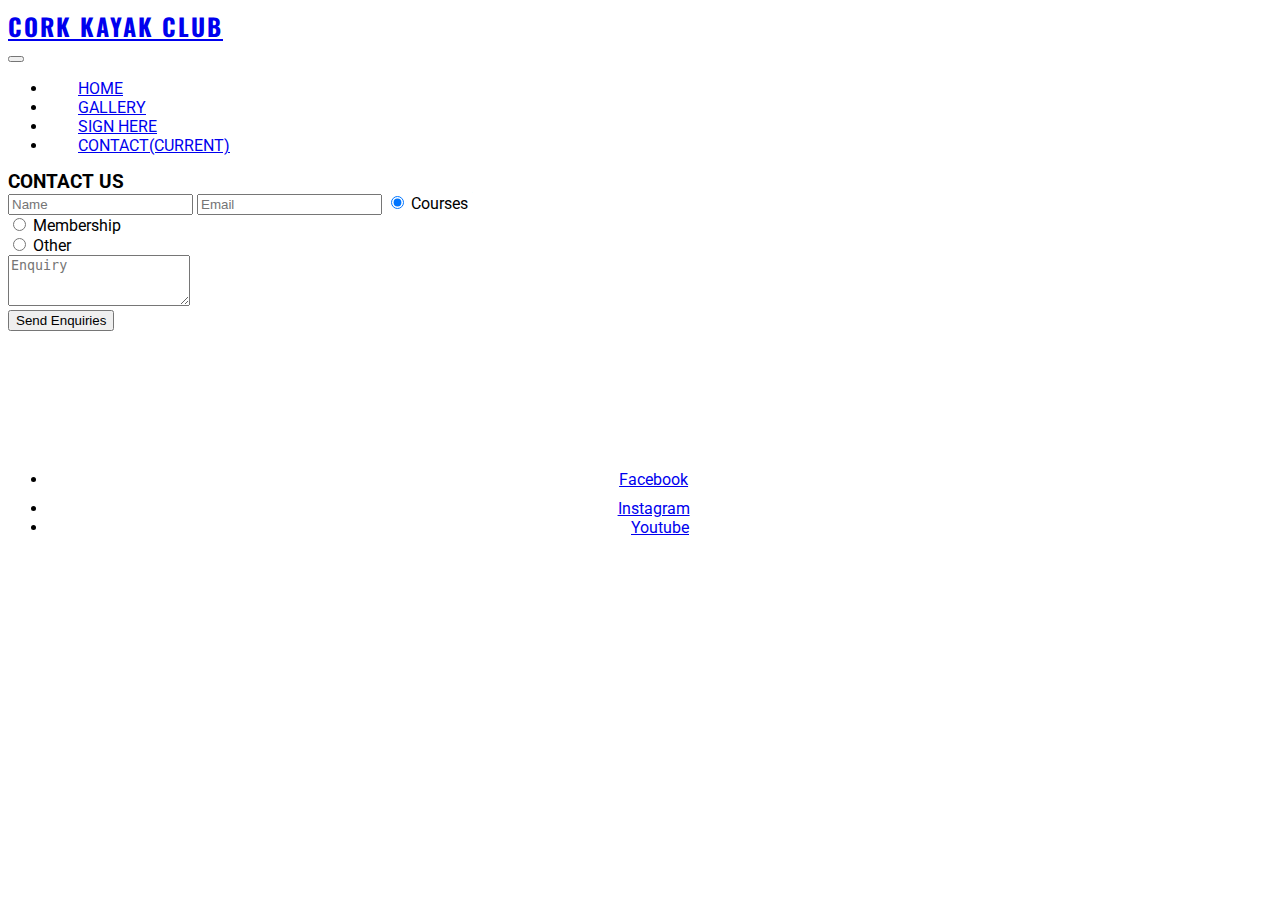
==== contact.html @ 3dd0db14 "Fixed the bug in navigation by adding js for bootstrap code. Media for max-width: 280px was added." ====
<!DOCTYPE html>
<html lang="en">
<head>
    <meta charset="UTF-8">
    <meta name="viewport" content="width=device-width, initial-scale=1.0">
    <link rel="stylesheet" href="https://cdn.jsdelivr.net/npm/bootstrap@4.5.3/dist/css/bootstrap.min.css" integrity="sha384-TX8t27EcRE3e/ihU7zmQxVncDAy5uIKz4rEkgIXeMed4M0jlfIDPvg6uqKI2xXr2" crossorigin="anonymous">
    <link rel="preconnect" href="https://fonts.gstatic.com">
    <link href="https://fonts.googleapis.com/css2?family=Oswald&family=Roboto&display=swap" rel="stylesheet">
    <link rel="stylesheet" href="https://use.fontawesome.com/releases/v5.6.1/css/all.css" integrity="sha384-gfdkjb5BdAXd+lj+gudLWI+BXq4IuLW5IT+brZEZsLFm++aCMlF1V92rMkPaX4PP" crossorigin="anonymous">
    <link rel="stylesheet" href="assets/css/style.css" type="text/css">  
    <title>Cork Kayak Club</title>
</head>
<body>
    <nav class="navbar navbar-expand-sm navbar-dark bg-dark">
        <a class="navbar-brand" href="index.html"><h2 class="uppercase big-screen">Cork Kayak Club</h2></a>
        <button class="navbar-toggler" type="button" data-toggle="collapse" data-target="#navbarNav" aria-controls="navbarNav" aria-expanded="false" aria-label="Toggle navigation">
            <span class="navbar-toggler-icon"></span>
        </button>
        <div class="collapse navbar-collapse" id="navbarNav">
            <ul class="navbar-nav">
            <li class="nav-item ">
                <a class="nav-link uppercase" href="index.html">Home </a>
            </li>
            <li class="nav-item">
                <a class="nav-link uppercase" href="gallery.html">Gallery</a>
            </li>
            <li class="nav-item">
                <a class="nav-link uppercase" href="signhere.html">Sign Here</a>
            </li>
            <li class="nav-item active">
                <a class="nav-link uppercase" href="contact.html">Contact<span class="sr-only">(current)</span></a>
            </li>
            </ul>
        </div>
    </nav>
    <section id="contact">
        <h3 class="uppercase text-center">Contact Us</h3>
            <div class="center-form">
                <form action="#" method="post">
                    <input type="text" name="name" id="fullname" class="form-control" placeholder="Name" required>
                    <input type="email" name="email" id="emailaddress" class="form-control" placeholder="Email" required>
                    <input type="radio" name="courses" id="courses" value="courses" checked>
                    <label for="courses">Courses</label><br>
                    <input type="radio" name="membership" id="membership" value="membership">
                    <label for="membership">Membership</label><br>
                    <input type="radio" name="other" id="other" value="other">
                    <label for="other">Other</label><br>
                    <textarea  rows="3" name="enquiry" id="enquiry" class="form-control" placeholder="Enquiry" required></textarea>
                    <div class="form-row text-center">
                        <div class="col">
                            <button type="submit" class="btn btn-secondary">Send Enquiries</button>
                        </div>
                    </div>
                </form>
            </div>
    </section>
    <footer>
        <div class="container-fluid bg-dark footer-container">
            <div class="row">
                <div class="col-sm-3">
                    <p class="uppercase">Address</p>
                    <p class="inline-block pad">River Lee, Cork</p>
                </div>
                <div class="col-sm-3">
                    <p class="uppercase">E-mail</p>
                    <p class="inline-block pad">info@corkkayak.com</p>
                </div>
                <div class="col-sm-3">
                    <p class="uppercase">Telephone</p>
                    <p class="inline-block pad">021-345 6728</p>
                </div>
                <div class="col-sm-3">
                    <ul class="list-inline links">
                        <li class="list-inline-item">
                            <a href="https://www.facebook.com/" target="_blank">
                                <i class="fab fa-facebook-square" aria-hidden="true"></i>
                                <span class="sr-only">Facebook</span>
                            </a>
                        </li>
                        <li class="list-inline-item">
                            <a href="https://www.instagram.com/" target="_blank">
                                <i class="fab fa-instagram" aria-hidden="true"></i>
                                <span class="sr-only">Instagram</span>
                            </a>
                        </li>
                        <li class="list-inline-item">
                            <a href="https://www.youtube.com/" target="_blank">
                                <i class="fab fa-youtube-square" aria-hidden="true"></i>
                                <span class="sr-only">Youtube</span>
                            </a>
                        </li>
                    </ul>
                </div>
            </div>
        </div>
    </footer>
    <script src="https://code.jquery.com/jquery-3.5.1.slim.min.js" integrity="sha384-DfXdz2htPH0lsSSs5nCTpuj/zy4C+OGpamoFVy38MVBnE+IbbVYUew+OrCXaRkfj" crossorigin="anonymous"></script>
    <script src="https://cdn.jsdelivr.net/npm/bootstrap@4.5.3/dist/js/bootstrap.bundle.min.js" integrity="sha384-ho+j7jyWK8fNQe+A12Hb8AhRq26LrZ/JpcUGGOn+Y7RsweNrtN/tE3MoK7ZeZDyx" crossorigin="anonymous"></script> 
</body>
</html>
---- assets/css/style.css ----
/*----------------------------------------------Special paddings/margins/text*/


body {
    font-family: "Roboto", sans-serif;
}


h2 {
    font-family: "Oswald";
}


.uppercase {
    text-transform: uppercase;
}


h1,
h2,
h3,
h4
h5 {
    margin: 0;
}


/*----------------------------------------------Front image*/


#front-image {
    height: 100vh;

    background: url('../images/hero-background.jpg') no-repeat top center fixed;
    -webkit-background-size: cover;
    -moz-background-size: cover;
    -o-background-size: cover;
    background-size: cover;
    
    display: flex;
    align-items: center;
    justify-content: center;

    position: relative;

    animation-name: hero-zoom;
    animation-duration: 5s;
    animation-fill-mode: forwards;
}


@keyframes hero-zoom {
    from {
        transform: scale(1);
    }
    to {
        transform: scale(1.1);
    }
}

#over-hero {
    overflow: hidden;
}

/*----------------------------------------------Footer*/


footer p {
    margin: 0px;
    text-align: center;
    color: #fff;
    font-size: 90%;
}


.footer-container {
    padding: 15px 0px;
}

.pad {
    padding-bottom: 4px;
}


.links {
    margin: 0px;
    text-align: center; 
}


/* Code was taken from resume-project tutorial and changed */

.links li a i {
    width: 32px;
    height: 32px;
    padding: 12px 0;
    border-radius: 50%;
    font-size: 13px;
    line-height: 7px;
    color: #343a40;
    background: #fff;
    transition: all 0.35s ease-in-out;
    -moz-transition: all 0.35s ease-in-out;
    -webkit-transition: all 0.35s ease-in-out;
    -o-transition: all 0.35s ease-in-out;
}


.links li a i:hover {
    background: #ff5722;
}


.list-inline-item:not(:last-child) {
    margin-right: .8rem;
    margin-top: 10px;
}


/*----------------------------------------------Media*/

@media screen and (min-width: 992px) {

    .big-screen {
        letter-spacing: 2px;
    }

    .nav-link {
    margin: 0px 30px;
    }

}


@media screen and (max-width: 410px) {

    .h2, h2 {
    font-size: 1.6rem;
    }
}


@media screen and (max-width: 351px) {
    
    .navbar {
            padding: .5rem .5rem;
    }

    .h2, h2 {
    font-size: 1.5rem;
    }
}


@media screen and (max-width: 280px) {
    
    .navbar-brand {
        margin: 0px;
    }

    .navbar-toggler {
        padding: 0px 2px;
    }

    .h2, h2 {
    font-size: 1.4rem;
    }
}
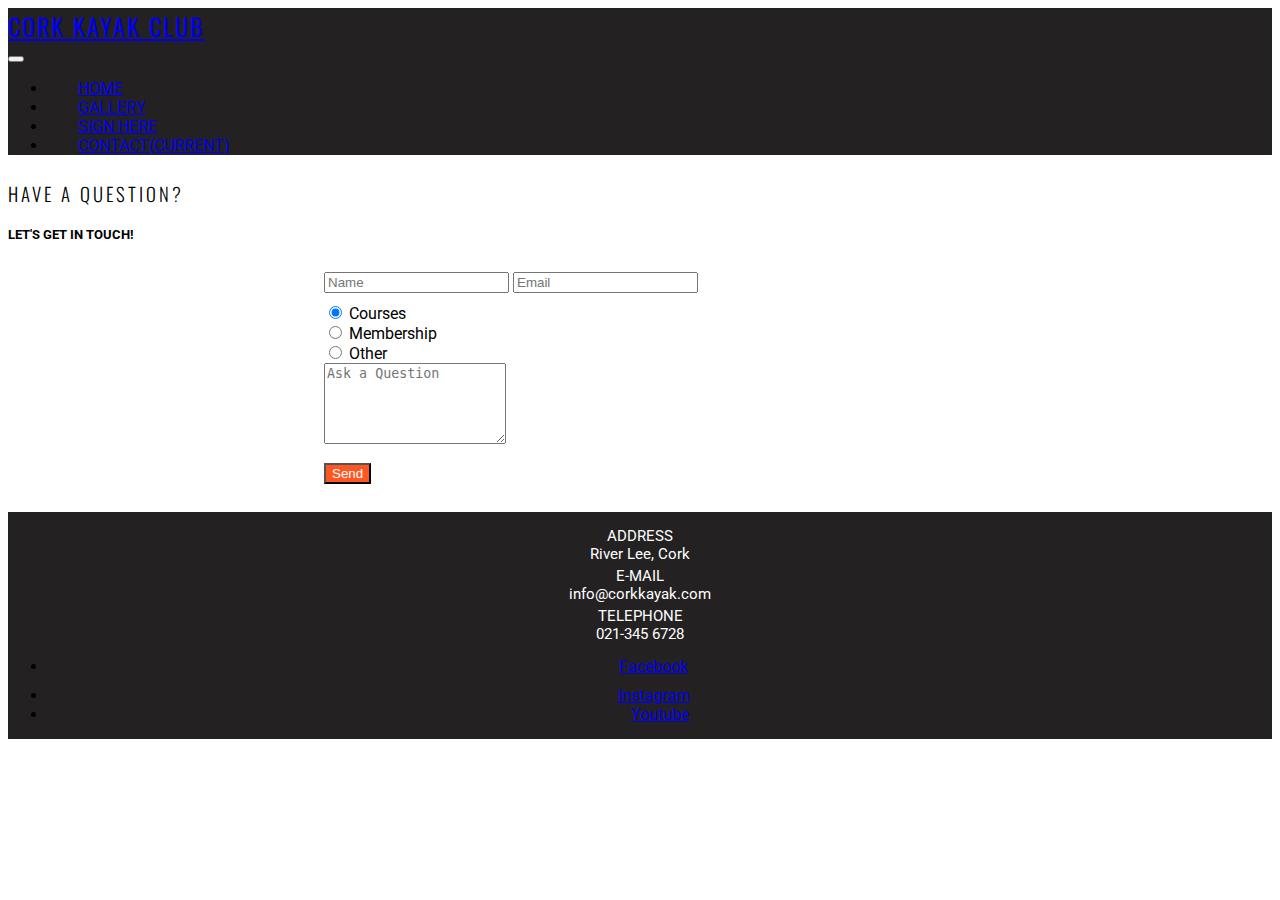
==== commit d6c9ad03: "Section about us was added" ====
--- a/contact.html
+++ b/contact.html
@@ -11,7 +11,7 @@
     <title>Cork Kayak Club</title>
 </head>
 <body>
-    <nav class="navbar navbar-expand-sm navbar-dark bg-dark">
+    <nav class="navbar navbar-expand-sm navbar-dark bg-nav">
         <a class="navbar-brand" href="index.html"><h2 class="uppercase big-screen">Cork Kayak Club</h2></a>
         <button class="navbar-toggler" type="button" data-toggle="collapse" data-target="#navbarNav" aria-controls="navbarNav" aria-expanded="false" aria-label="Toggle navigation">
             <span class="navbar-toggler-icon"></span>
@@ -33,29 +33,39 @@
             </ul>
         </div>
     </nav>
-    <section id="contact">
-        <h3 class="uppercase text-center">Contact Us</h3>
-            <div class="center-form">
-                <form action="#" method="post">
-                    <input type="text" name="name" id="fullname" class="form-control" placeholder="Name" required>
-                    <input type="email" name="email" id="emailaddress" class="form-control" placeholder="Email" required>
-                    <input type="radio" name="courses" id="courses" value="courses" checked>
-                    <label for="courses">Courses</label><br>
-                    <input type="radio" name="membership" id="membership" value="membership">
-                    <label for="membership">Membership</label><br>
-                    <input type="radio" name="other" id="other" value="other">
-                    <label for="other">Other</label><br>
-                    <textarea  rows="3" name="enquiry" id="enquiry" class="form-control" placeholder="Enquiry" required></textarea>
-                    <div class="form-row text-center">
-                        <div class="col">
-                            <button type="submit" class="btn btn-secondary">Send Enquiries</button>
+    <section class="container-fluid">
+        <div class="row">
+            <div class="col">
+                <h3 class="uppercase heading text-center">Have a Question?</h3>
+                <h5 class="text-center uppercase">Let's get in touch!</h5>
+                <div class="center-form">
+                    <form action="#" method="post">
+                        <input type="text" name="name" id="fullname" class="form-control" placeholder="Name" required>
+                        <input type="email" name="email" id="emailaddress" class="form-control" placeholder="Email" required>
+                        <div id="radio-bn">
+                            <div class="radio">
+                            <label><input type="radio" name="optradio" checked> Courses</label>
+                            </div>
+                            <div class="radio">
+                            <label><input type="radio" name="optradio"> Membership</label>
+                            </div>
+                            <div class="radio">
+                            <label><input type="radio" name="optradio"> Other</label>
+                            </div>
                         </div>
-                    </div>
-                </form>
+                        <textarea  rows="5" name="enquiry" id="enquiry" class="form-control" placeholder="Ask a Question" required></textarea>
+                        <div class="form-row text-center">
+                            <div class="col">
+                                <button type="submit" class="btn btn-primary">Send</button>
+                            </div>
+                        </div>
+                    </form>
+                </div>
             </div>
+        </div>
     </section>
     <footer>
-        <div class="container-fluid bg-dark footer-container">
+        <div class="container-fluid bg-nav footer-container">
             <div class="row">
                 <div class="col-sm-3">
                     <p class="uppercase">Address</p>
--- a/assets/css/style.css
+++ b/assets/css/style.css
@@ -1,3 +1,6 @@
+@import url('https://fonts.googleapis.com/css?family=Roboto:100,200,300,400,500,600|Oswald:300,400,500,600');
+
+
 /*----------------------------------------------Special paddings/margins/text*/
 
 
@@ -8,6 +11,7 @@
 
 h2 {
     font-family: "Oswald";
+    font-weight: 400;
 }
 
 
@@ -18,17 +22,26 @@
 
 h1,
 h2,
-h3,
-h4
+h3
+h4,
 h5 {
-    margin: 0;
+    margin: 0px;
+}
+
+
+
+/*----------------------------------------------Colours*/
+
+
+.bg-nav {
+    background-color: rgba(19, 17, 17, 0.932);
 }
 
 
 /*----------------------------------------------Front image*/
-
-
-#front-image {
+/* All font-image code was taken from love-running tutorial and changed in background property */
+
+#bg-image-home {
     height: 100vh;
 
     background: url('../images/hero-background.jpg') no-repeat top center fixed;
@@ -58,7 +71,7 @@
     }
 }
 
-#over-hero {
+.image-overflow {
     overflow: hidden;
 }
 
@@ -69,7 +82,7 @@
     margin: 0px;
     text-align: center;
     color: #fff;
-    font-size: 90%;
+    font-size: 95%;
 }
 
 
@@ -97,7 +110,7 @@
     border-radius: 50%;
     font-size: 13px;
     line-height: 7px;
-    color: #343a40;
+    color: rgba(19, 17, 17, 0.932);
     background: #fff;
     transition: all 0.35s ease-in-out;
     -moz-transition: all 0.35s ease-in-out;
@@ -117,7 +130,58 @@
 }
 
 
+/*----------------------------------------------Home Page*/
+
+
+.heading {
+    font-family: "Oswald", sans-serif;
+    letter-spacing: 3px;
+    font-weight: 300;
+    margin-top: 25px;
+    margin-bottom: 20px;
+}
+
+
+.home-letter {
+    font-weight: 500;
+    padding-bottom: 10px;
+}
+
+.icons {
+    font-size: 30px;
+    margin-bottom: 10px;
+    color: #ff8a50;
+}
+
+
+
+/*----------------------------------------------Contact Page*/
+
+
+#radio-bn {
+    margin-top: 10px;
+}
+
+
+/* Code was taken from resume-project tutorial and changed for project needs*/
+
+.center-form {
+    padding-top: 10px;
+    margin: 0 auto;
+    max-width: 70%;
+}
+
+
+button[type="submit"] {
+    margin-top: 15px;
+    margin-bottom: 20px;
+    color: #fff;
+    background-color: #ff5722;
+}
+
+
 /*----------------------------------------------Media*/
+
 
 @media screen and (min-width: 992px) {
 
@@ -127,6 +191,13 @@
 
     .nav-link {
     margin: 0px 30px;
+    }
+
+    .center-form {
+        padding-top: 30px;
+        min-height: 240px;
+        margin: 0 auto;
+        max-width: 50%;
     }
 
 }
@@ -165,5 +236,4 @@
     .h2, h2 {
     font-size: 1.4rem;
     }
-}
-
+}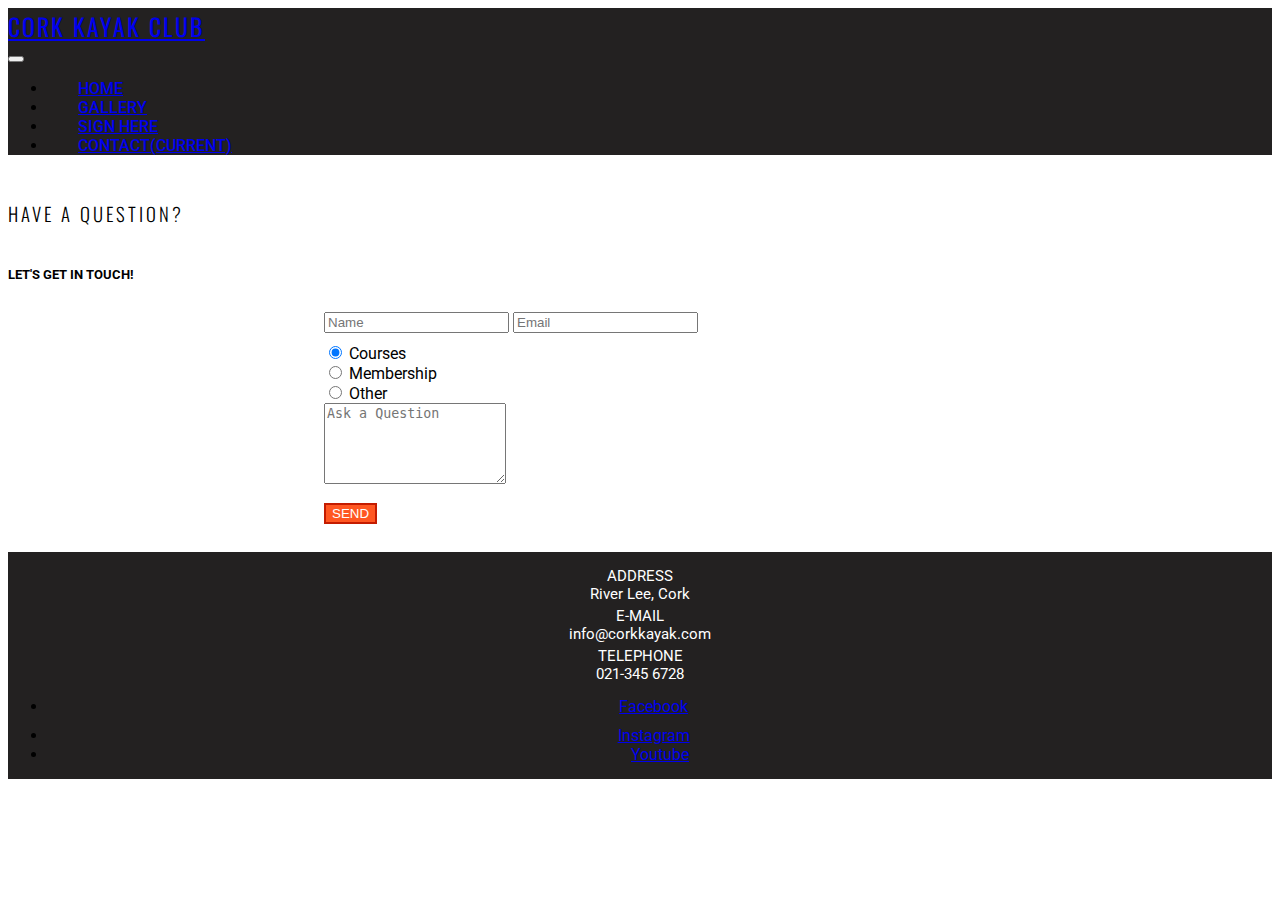
==== commit f76c3677: "Images to Gallery page were added." ====
--- a/contact.html
+++ b/contact.html
@@ -36,7 +36,7 @@
     <section class="container-fluid">
         <div class="row">
             <div class="col">
-                <h3 class="uppercase heading text-center">Have a Question?</h3>
+                <h3 class="uppercase heading-contact text-center">Have a Question?</h3>
                 <h5 class="text-center uppercase">Let's get in touch!</h5>
                 <div class="center-form">
                     <form action="#" method="post">
@@ -56,7 +56,7 @@
                         <textarea  rows="5" name="enquiry" id="enquiry" class="form-control" placeholder="Ask a Question" required></textarea>
                         <div class="form-row text-center">
                             <div class="col">
-                                <button type="submit" class="btn btn-primary">Send</button>
+                                <button type="submit" class="btn btn-primary uppercase">Send</button>
                             </div>
                         </div>
                     </form>
--- a/assets/css/style.css
+++ b/assets/css/style.css
@@ -28,6 +28,17 @@
     margin: 0px;
 }
 
+/* Code was taken from Whisky Drop tutorial and changed*/
+
+.navbar .navbar-brand {
+    font-weight: 500;
+}
+
+
+.navbar .navbar-nav a {
+    font-weight: 500;
+}
+
 
 
 /*----------------------------------------------Colours*/
@@ -43,7 +54,6 @@
 
 #bg-image-home {
     height: 100vh;
-
     background: url('../images/hero-background.jpg') no-repeat top center fixed;
     -webkit-background-size: cover;
     -moz-background-size: cover;
@@ -54,7 +64,7 @@
     align-items: center;
     justify-content: center;
 
-    position: relative;
+    position: relative; 
 
     animation-name: hero-zoom;
     animation-duration: 5s;
@@ -101,7 +111,7 @@
 }
 
 
-/* Code was taken from resume-project tutorial and changed */
+/* Code was taken from "Resume-project" tutorial and changed */
 
 .links li a i {
     width: 32px;
@@ -131,14 +141,18 @@
 
 
 /*----------------------------------------------Home Page*/
-
-
-.heading {
+.container-wrapper {
+    padding: 35px 20px 50px;
+    
+}
+
+
+.heading-home {
     font-family: "Oswald", sans-serif;
     letter-spacing: 3px;
     font-weight: 300;
     margin-top: 25px;
-    margin-bottom: 20px;
+    margin-bottom: 40px;
 }
 
 
@@ -154,8 +168,52 @@
 }
 
 
+.quotes {
+    background-color: #72e7ff;
+}
+
+
+.mr-3, .mx-3 {
+    margin-bottom: 20px;
+}
+
+
+.btn-primary {
+    background: #ff5722;
+    border: 2px solid #c41c00;
+    color:#fff;
+}
+
+
+/*----------------------------------------------Gallery Page*/
+
+/*Code was taken from "Love Running" tutorial*/
+
+#gallery {
+    clear: both;
+    /*prevent vertical gaps*/
+    line-height: 0px;
+
+    column-count: 3;
+    column-gap: 0px;
+}
+
+
+#gallery img {
+    width: 100%;
+}
+
 
 /*----------------------------------------------Contact Page*/
+
+
+.heading-contact {
+    font-family: "Oswald", sans-serif;
+    letter-spacing: 3px;
+    font-weight: 300;
+    margin-top: 45px;
+    margin-bottom: 40px;
+}
 
 
 #radio-bn {
@@ -163,7 +221,7 @@
 }
 
 
-/* Code was taken from resume-project tutorial and changed for project needs*/
+/* Code was taken from "Resume-project" tutorial and changed for project needs*/
 
 .center-form {
     padding-top: 10px;
@@ -203,6 +261,16 @@
 }
 
 
+/*Code was taken from "Love Running" tutorial*/
+
+@media screen and (max-width: 800px) {
+
+    #gallery {
+        column-count: 2;
+    }
+}
+
+
 @media screen and (max-width: 410px) {
 
     .h2, h2 {
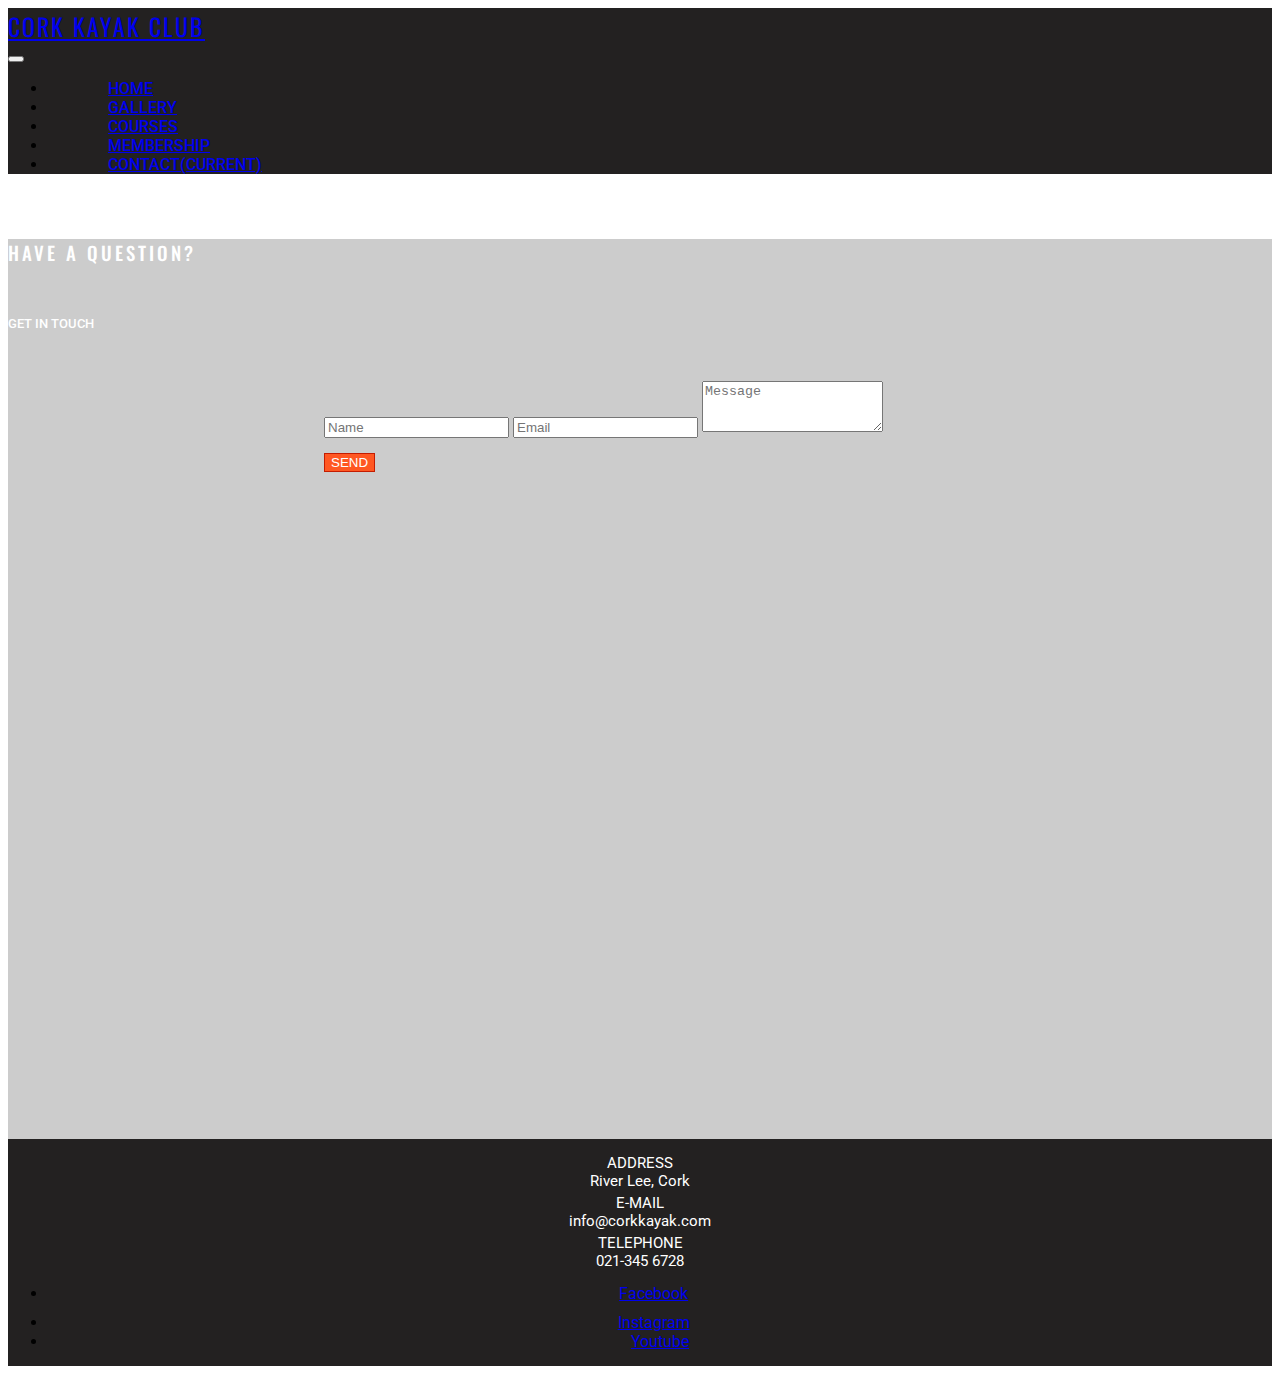
==== commit 2a6c7438: "Changes were made in contact.html- set background image, added jumbotron, contact form was optimise." ====
--- a/contact.html
+++ b/contact.html
@@ -3,15 +3,15 @@
 <head>
     <meta charset="UTF-8">
     <meta name="viewport" content="width=device-width, initial-scale=1.0">
+    <title>Contact | Cork Kayak Club</title>
     <link rel="stylesheet" href="https://cdn.jsdelivr.net/npm/bootstrap@4.5.3/dist/css/bootstrap.min.css" integrity="sha384-TX8t27EcRE3e/ihU7zmQxVncDAy5uIKz4rEkgIXeMed4M0jlfIDPvg6uqKI2xXr2" crossorigin="anonymous">
     <link rel="preconnect" href="https://fonts.gstatic.com">
     <link href="https://fonts.googleapis.com/css2?family=Oswald&family=Roboto&display=swap" rel="stylesheet">
     <link rel="stylesheet" href="https://use.fontawesome.com/releases/v5.6.1/css/all.css" integrity="sha384-gfdkjb5BdAXd+lj+gudLWI+BXq4IuLW5IT+brZEZsLFm++aCMlF1V92rMkPaX4PP" crossorigin="anonymous">
     <link rel="stylesheet" href="assets/css/style.css" type="text/css">  
-    <title>Cork Kayak Club</title>
 </head>
 <body>
-    <nav class="navbar navbar-expand-sm navbar-dark bg-nav">
+    <nav class="navbar navbar-expand-lg navbar-dark bg-nav">
         <a class="navbar-brand" href="index.html"><h2 class="uppercase big-screen">Cork Kayak Club</h2></a>
         <button class="navbar-toggler" type="button" data-toggle="collapse" data-target="#navbarNav" aria-controls="navbarNav" aria-expanded="false" aria-label="Toggle navigation">
             <span class="navbar-toggler-icon"></span>
@@ -25,7 +25,10 @@
                 <a class="nav-link uppercase" href="gallery.html">Gallery</a>
             </li>
             <li class="nav-item">
-                <a class="nav-link uppercase" href="signhere.html">Sign Here</a>
+                <a class="nav-link uppercase" href="signhere.html">Courses</a>
+            </li>
+            <li class="nav-item">
+                <a class="nav-link uppercase" href="signhere.html">Membership</a>
             </li>
             <li class="nav-item active">
                 <a class="nav-link uppercase" href="contact.html">Contact<span class="sr-only">(current)</span></a>
@@ -33,27 +36,20 @@
             </ul>
         </div>
     </nav>
-    <section class="container-fluid">
-        <div class="row">
+    <section id="contact-image" class="container-fluid">
+        <div class="row jumbotron">
             <div class="col">
-                <h3 class="uppercase heading-contact text-center">Have a Question?</h3>
-                <h5 class="text-center uppercase">Let's get in touch!</h5>
+                <div class="row">
+                    <div class="col uppercase text-center">
+                        <h3 class="heading-contact">Have a Question?</h3>
+                        <h5 class="contact-letter">Get in touch</h5>
+                    </div>
+                </div>
                 <div class="center-form">
                     <form action="#" method="post">
                         <input type="text" name="name" id="fullname" class="form-control" placeholder="Name" required>
                         <input type="email" name="email" id="emailaddress" class="form-control" placeholder="Email" required>
-                        <div id="radio-bn">
-                            <div class="radio">
-                            <label><input type="radio" name="optradio" checked> Courses</label>
-                            </div>
-                            <div class="radio">
-                            <label><input type="radio" name="optradio"> Membership</label>
-                            </div>
-                            <div class="radio">
-                            <label><input type="radio" name="optradio"> Other</label>
-                            </div>
-                        </div>
-                        <textarea  rows="5" name="enquiry" id="enquiry" class="form-control" placeholder="Ask a Question" required></textarea>
+                        <textarea  rows="3" name="enquiry" id="enquiry" class="form-control" placeholder="Message" required></textarea>
                         <div class="form-row text-center">
                             <div class="col">
                                 <button type="submit" class="btn btn-primary uppercase">Send</button>
--- a/assets/css/style.css
+++ b/assets/css/style.css
@@ -60,7 +60,7 @@
     -o-background-size: cover;
     background-size: cover;
     
-    display: flex;
+    /*display: flex;
     align-items: center;
     justify-content: center;
 
@@ -68,18 +68,18 @@
 
     animation-name: hero-zoom;
     animation-duration: 5s;
-    animation-fill-mode: forwards;
-}
-
-
-@keyframes hero-zoom {
+    animation-fill-mode: forwards;*/
+}
+
+
+/*@keyframes hero-zoom {
     from {
         transform: scale(1);
     }
     to {
         transform: scale(1.1);
     }
-}
+}*/
 
 .image-overflow {
     overflow: hidden;
@@ -150,9 +150,9 @@
 .heading-home {
     font-family: "Oswald", sans-serif;
     letter-spacing: 3px;
-    font-weight: 300;
-    margin-top: 25px;
-    margin-bottom: 40px;
+    font-weight: 500;
+    margin-top: 30px;
+    margin-bottom: 50px;
 }
 
 
@@ -204,22 +204,74 @@
 }
 
 
+/*----------------------------------------------Sign Here Page*/
+
+
+.sign-here-letter {
+    font-weight: 500;
+    padding: 35px 0px 20px;
+}
+
+
+.course {
+    padding-top: 15px;
+    margin: 0 auto;
+    border: 1px solid #0085c1;
+    background: #72e7ff;
+}
+
+
+
+.sign-up {
+    margin: 55px 0px 40px;
+}
+
+
+.heading-sign-here {
+    font-family: "Oswald", sans-serif;
+    letter-spacing: 3px;
+    font-weight: 300;
+    margin-top: 60px;
+}
+
+
 /*----------------------------------------------Contact Page*/
+
+
+#contact-image {
+    height: 100vh;
+
+    background: url("../images/colour.jpg") no-repeat left center fixed;
+    -webkit-background-size: cover;
+    -moz-background-size: cover;
+    -o-background-size: cover;
+    background-size: cover;
+}
 
 
 .heading-contact {
     font-family: "Oswald", sans-serif;
     letter-spacing: 3px;
-    font-weight: 300;
-    margin-top: 45px;
-    margin-bottom: 40px;
-}
-
-
-#radio-bn {
-    margin-top: 10px;
-}
-
+    font-weight: 500;
+    color: #fff;
+    margin-top: 65px;
+    margin-bottom: 50px;
+}
+
+
+.contact-letter {
+    font-weight: 500;
+    padding-bottom: 20px;
+    color: #fff;
+}
+
+
+.jumbotron {
+    height: 100vh;
+    padding: 0px;
+    margin-bottom: 0px;
+    background-color: rgba(0, 0, 0, 0.2);
+}
 
 /* Code was taken from "Resume-project" tutorial and changed for project needs*/
 
@@ -235,6 +287,7 @@
     margin-bottom: 20px;
     color: #fff;
     background-color: #ff5722;
+    border: 1px solid #c41c00;
 }
 
 
@@ -247,8 +300,10 @@
         letter-spacing: 2px;
     }
 
-    .nav-link {
-    margin: 0px 30px;
+    
+    .navbar-expand-lg .navbar-nav .nav-link {
+        padding-right: 30px;
+        padding-left: 15px;
     }
 
     .center-form {
@@ -261,6 +316,38 @@
 }
 
 
+@media screen and (min-width: 1280px) {
+    
+    .navbar-expand-lg .navbar-nav .nav-link {
+        padding-right: 30px;
+        padding-left: 60px;
+    }
+
+}
+
+
+@media screen and (min-width: 1600px) {
+
+    .navbar-expand-lg .navbar-nav .nav-link {
+        padding-right: 60px;
+        padding-left: 90px;
+    }
+
+}
+
+
+@media screen and (min-width: 768px) {
+
+    .course {
+        margin:0px 50px;
+    }
+
+    .sign-here-container {
+    padding: 0px 30px;
+    }
+}
+
+
 /*Code was taken from "Love Running" tutorial*/
 
 @media screen and (max-width: 800px) {
@@ -273,7 +360,7 @@
 
 @media screen and (max-width: 410px) {
 
-    .h2, h2 {
+    .h2, h2, h3 {
     font-size: 1.6rem;
     }
 }
@@ -285,13 +372,13 @@
             padding: .5rem .5rem;
     }
 
-    .h2, h2 {
+    .h2, h2, h3 {
     font-size: 1.5rem;
     }
 }
 
 
-@media screen and (max-width: 280px) {
+@media screen and (max-width: 320px) {
     
     .navbar-brand {
         margin: 0px;
@@ -301,7 +388,11 @@
         padding: 0px 2px;
     }
 
-    .h2, h2 {
+    .h2, h2, h3 {
     font-size: 1.4rem;
     }
+
+    .table-letter {
+    font-size: 75%;
+    }
 }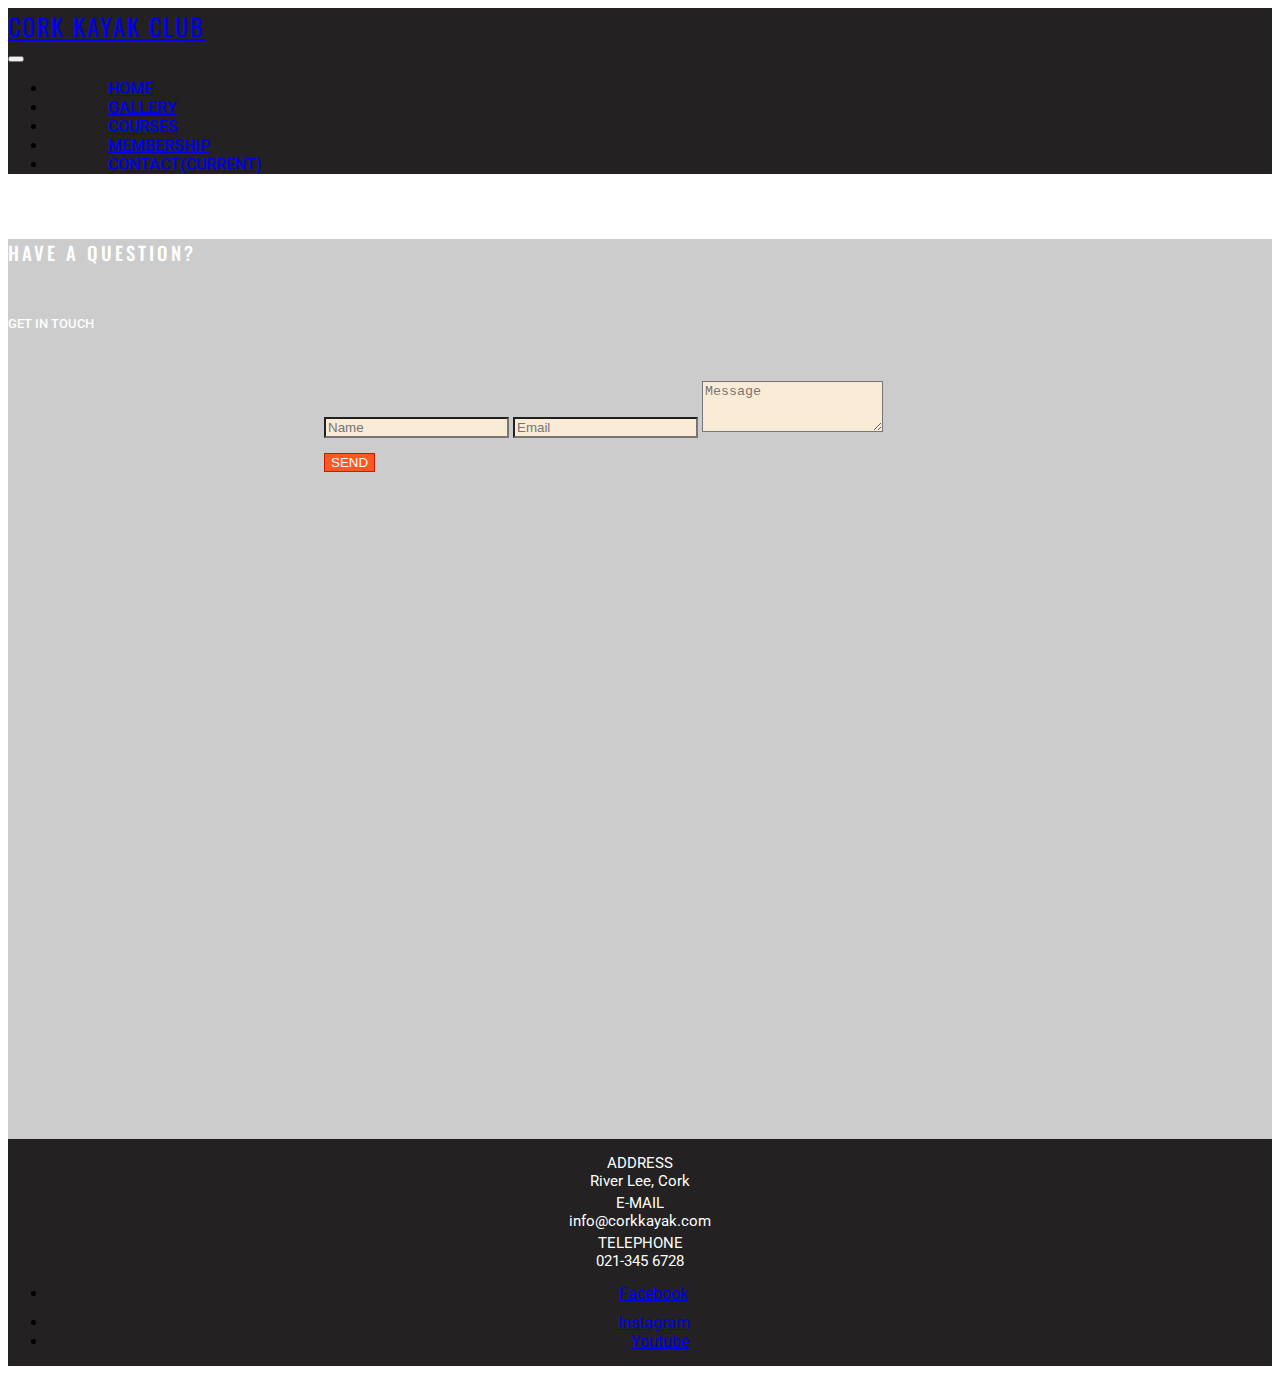
==== commit 5418a966: "New class for navigation font-size was created, jumbotron with club name was added, links in about u" ====
--- a/contact.html
+++ b/contact.html
@@ -12,7 +12,7 @@
 </head>
 <body>
     <nav class="navbar navbar-expand-lg navbar-dark bg-nav">
-        <a class="navbar-brand" href="index.html"><h2 class="uppercase big-screen">Cork Kayak Club</h2></a>
+        <a class="navbar-brand" href="index.html"><h2 class="nav-font uppercase big-screen">Cork Kayak Club</h2></a>
         <button class="navbar-toggler" type="button" data-toggle="collapse" data-target="#navbarNav" aria-controls="navbarNav" aria-expanded="false" aria-label="Toggle navigation">
             <span class="navbar-toggler-icon"></span>
         </button>
@@ -28,7 +28,7 @@
                 <a class="nav-link uppercase" href="signhere.html">Courses</a>
             </li>
             <li class="nav-item">
-                <a class="nav-link uppercase" href="signhere.html">Membership</a>
+                <a class="nav-link uppercase" href="signhere.html#membership">Membership</a>
             </li>
             <li class="nav-item active">
                 <a class="nav-link uppercase" href="contact.html">Contact<span class="sr-only">(current)</span></a>
@@ -37,7 +37,7 @@
         </div>
     </nav>
     <section id="contact-image" class="container-fluid">
-        <div class="row jumbotron">
+        <div class="row jumbotron jumbotron-contact">
             <div class="col">
                 <div class="row">
                     <div class="col uppercase text-center">
--- a/assets/css/style.css
+++ b/assets/css/style.css
@@ -9,7 +9,7 @@
 }
 
 
-h2 {
+.nav-font {
     font-family: "Oswald";
     font-weight: 400;
 }
@@ -28,29 +28,28 @@
     margin: 0px;
 }
 
-/* Code was taken from Whisky Drop tutorial and changed*/
-
-.navbar .navbar-brand {
-    font-weight: 500;
-}
-
-
-.navbar .navbar-nav a {
-    font-weight: 500;
-}
-
-
-
-/*----------------------------------------------Colours*/
+
+/*----------------------------------------------Navigation*/
 
 
 .bg-nav {
     background-color: rgba(19, 17, 17, 0.932);
 }
 
+/* Code was taken from Whisky Drop tutorial and changed*/
+
+.navbar .navbar-brand {
+    font-weight: 500;
+}
+
+
+.navbar .navbar-nav a {
+    font-weight: 500;
+}
+
 
 /*----------------------------------------------Front image*/
-/* All font-image code was taken from love-running tutorial and changed in background property */
+/* All font-image code was taken from Whisky-drop tutorial and changed in background property */
 
 #bg-image-home {
     height: 100vh;
@@ -59,31 +58,14 @@
     -moz-background-size: cover;
     -o-background-size: cover;
     background-size: cover;
-    
-    /*display: flex;
+
+    display: flex;
     align-items: center;
     justify-content: center;
 
     position: relative; 
-
-    animation-name: hero-zoom;
-    animation-duration: 5s;
-    animation-fill-mode: forwards;*/
-}
-
-
-/*@keyframes hero-zoom {
-    from {
-        transform: scale(1);
-    }
-    to {
-        transform: scale(1.1);
-    }
-}*/
-
-.image-overflow {
-    overflow: hidden;
-}
+}
+
 
 /*----------------------------------------------Footer*/
 
@@ -141,6 +123,18 @@
 
 
 /*----------------------------------------------Home Page*/
+
+
+.jumbotron-home {
+    font-family: "Oswald", sans-serif;
+    letter-spacing: 4px;
+    font-weight: 500;
+    background: rgba(0, 0, 0, 0.3);
+    color: #fff;
+    padding: 0px 4px 4px;
+}
+
+
 .container-wrapper {
     padding: 35px 20px 50px;
     
@@ -168,13 +162,13 @@
 }
 
 
+.about-us-links {
+    margin-top: 10px;
+}
+
+
 .quotes {
     background-color: #72e7ff;
-}
-
-
-.mr-3, .mx-3 {
-    margin-bottom: 20px;
 }
 
 
@@ -185,6 +179,36 @@
 }
 
 
+#union-chandlery {
+    width: 195px;
+    height: 100px;
+    background: url("../images/union-chandlery.png") no-repeat left center;
+    background-size: cover; 
+    border: 1px solid #0085c1;
+    margin-bottom: 20px;
+}
+
+
+#bantry-bay {
+    width: 195px;
+    height: 100px;
+    background: url("../images/bantry-bay.png") no-repeat bottom right;
+    background-size: cover; 
+    border: 1px solid #0085c1;
+    margin-bottom: 20px;
+}
+
+
+#canoeing-ireland {
+    width: 195px;
+    height: 100px;
+    background: url("../images/canoeing-ireland.jpg") no-repeat center center;
+    background-size: cover; 
+    border: 1px solid #0085c1;
+    margin-bottom: 20px;
+}
+
+
 /*----------------------------------------------Gallery Page*/
 
 /*Code was taken from "Love Running" tutorial*/
@@ -207,31 +231,68 @@
 /*----------------------------------------------Sign Here Page*/
 
 
-.sign-here-letter {
-    font-weight: 500;
-    padding: 35px 0px 20px;
-}
-
-
-.course {
-    padding-top: 15px;
-    margin: 0 auto;
-    border: 1px solid #0085c1;
-    background: #72e7ff;
-}
-
-
-
-.sign-up {
-    margin: 55px 0px 40px;
-}
-
-
 .heading-sign-here {
     font-family: "Oswald", sans-serif;
     letter-spacing: 3px;
-    font-weight: 300;
-    margin-top: 60px;
+    font-weight: 500;
+    margin-top: 65px;
+}
+
+
+#courses-image {
+    height: 300px;
+    background: url("../images/arch.jpg") no-repeat bottom right;
+    background-size: cover;
+    padding: 0px;
+    margin: 40px 15px 10px;
+}
+
+
+#membership-image {
+    height: 300px;
+    background: url("../images/cave.jpg") no-repeat center center;
+    background-size: cover;
+    padding: 0px;
+    margin: 40px 15px 10px;
+}
+
+
+.sign-here-letter {
+    font-weight: 500;
+    padding: 35px 0px 20px;
+}
+
+
+/*Code was taken from resume tutorial and changed.*/
+
+.sign-here-table {
+    display: block;
+    clear: both;
+    padding-top: 20px;
+    background-color: #72e7ff;
+    border:1px solid #0085c1;
+}
+
+
+.category {
+    width: 200px;
+}
+
+
+.price {
+    width: 200px;
+}
+
+
+.sign-here-table .category,
+.sign-here-table .price {
+    display: inline-block;
+}
+
+
+
+.sign-up {
+    margin: 55px 0px 40px;
 }
 
 
@@ -266,11 +327,16 @@
 }
 
 
-.jumbotron {
+.jumbotron-contact {
     height: 100vh;
     padding: 0px;
     margin-bottom: 0px;
     background-color: rgba(0, 0, 0, 0.2);
+}
+
+
+.form-control {
+    background-color: antiquewhite;
 }
 
 /* Code was taken from "Resume-project" tutorial and changed for project needs*/
@@ -336,18 +402,6 @@
 }
 
 
-@media screen and (min-width: 768px) {
-
-    .course {
-        margin:0px 50px;
-    }
-
-    .sign-here-container {
-    padding: 0px 30px;
-    }
-}
-
-
 /*Code was taken from "Love Running" tutorial*/
 
 @media screen and (max-width: 800px) {
@@ -360,7 +414,7 @@
 
 @media screen and (max-width: 410px) {
 
-    .h2, h2, h3 {
+    .nav-font {
     font-size: 1.6rem;
     }
 }
@@ -372,7 +426,7 @@
             padding: .5rem .5rem;
     }
 
-    .h2, h2, h3 {
+    .nav-font {
     font-size: 1.5rem;
     }
 }
@@ -388,11 +442,8 @@
         padding: 0px 2px;
     }
 
-    .h2, h2, h3 {
+    .nav-font {
     font-size: 1.4rem;
     }
 
-    .table-letter {
-    font-size: 75%;
-    }
 }